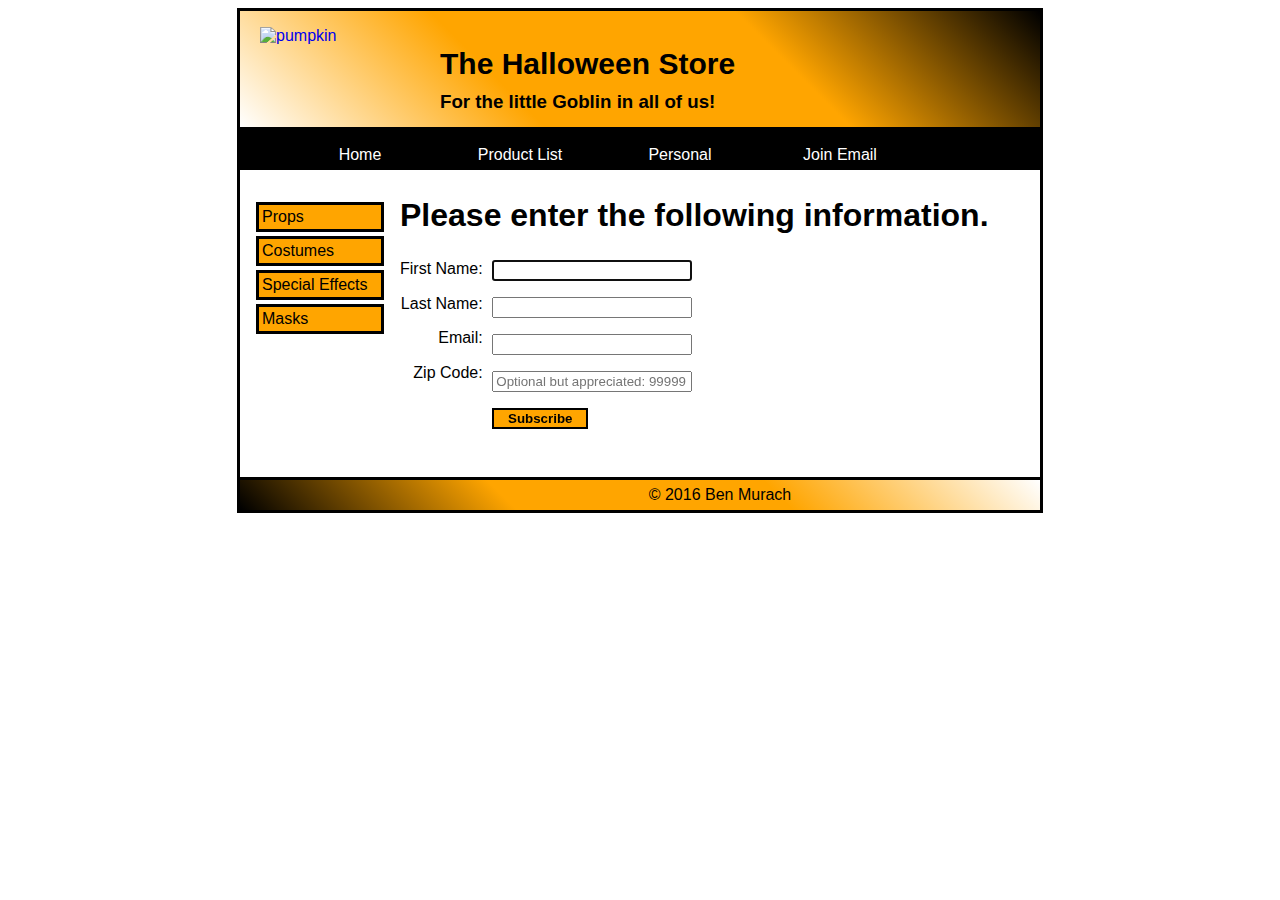
==== web/email.html @ b632f977 "exercise 8 completed" ====
<!DOCTYPE html>

<html lang="en">
      
<head>
    <link rel='stylesheet' href="styles/email.css">
    <link rel="normalStylesheet" href="styles/normalize.css">
    <meta charset="utf-8" />
    <title>Halloween Store</title>
</head>
<body>   
            <header class="top">
                <a href="index.html"><img src='images/pumpkin.gif' alt='pumpkin'></a>
                <h1>The Halloween Store</h1>
                <h3>For the little Goblin in all of us!</h3>
            </header>
            
             <nav>
                 <ul>
                  <li><a href="index.html" >Home</a></li>
                  <li><a href="slides/products/productList.html">Product List</a></li>
                  <li><a href="personal.asp">Personal</a></li>
                  <li><a href="email.html" >Join Email</a></li>
                 </ul>
            </nav>
            
            
            <aside>
                <ul>
                    <li><a href="https://github.com/">Props</a></li>
                    <li><a href="https://github.com/">Costumes</a></li>
                    <li><a href="https://github.com/">Special Effects</a></li>
                    <li><a href="https://github.com/">Masks</a></li>
                </ul>
            </aside>     
            
            <main>
            <article>
      
                <h2>Please enter the following information.</h2>
                <section id = "labels">
                    <div>First Name:</div>
                    <div>Last Name:</div>
                    <div>Email:</div>
                    <div>Zip Code:</div>
                </section>
            <form action = "subscribe.html">
                <p><input name="Firstname" type="text" autofocus required ></p>
                <p><input name="Lastname" type="text" required  ></p>
                <p><input name="email" type="text" id="field" required ></p>
                <p><input name="zip" type="text" id ="field2" pattern="[0-9]{5}" placeholder="Optional but appreciated: 99999 "  oninvalid="setCustomValidity('Please enter a valid 5 digit zip code ex: 12345')" ></p>
                <input name= "sub" type="submit" value="Subscribe" >

            </form> 
               
            </article> 
        </main>
          <footer> &copy; 2016 Ben Murach</footer>    
</body>
---- web/styles/email.css ----
html{
    background:url(../images/bats.gif);  
    background-repeat:repeat; 
}

body{
     font-family: sans-serif, ariel;
     width:800px;
     background:white;
     border: solid;
     margin-left: auto;
     margin-right:auto;
}
header {     
     background:orange;
     background:linear-gradient( 45deg,white,orange,orange,black);
     height:100px;
     border-bottom: solid;
     padding-top: 1em;
 }


.top img{
     float:left;
     padding-left: 20px;
 }

 header.top h1{
     font-size: 30px;
     padding-left: 200px;
 }
 header.top h3{
     padding-left:200px;
     line-height: 2px;
 }
 nav{
             height:24px;
             background:black;
             padding-top: .02em;
             padding-bottom: 1em;
 }
 nav ul{

     list-style-type: none;
 }
 nav ul li{
     float:left;

 }
 nav a{
     text-align: center;
     display:block;
     width:160px;
     text-decoration: none;
     color:white;
 }

 nav a:hover{
     background-color:grey;
 }

 .current{
     color:orange
 }
 h2{
     font-size: 32px;
 }
 #text{
     margin-bottom: 15%;
     margin-top: 6px;
     font-size: 16px;
     margin-right: 10%;
     margin-left: 5%;
 }
aside{
    float:left;
   width:20%;
   padding-bottom: 400px;
   
}
 aside ul{
     list-style-type: none;
     padding:12px;
 }
aside li{
    border:solid;
    margin:4px;
}
 aside a{
     display:block;
     color:black;
     padding:3px;
     color:black;
     background:orange;
     text-decoration: none;
     
     
 }

aside ul li a:hover{color:green;}   
label{
    margin-right: 20px;
}
label #email{
    margin-right:20px;
}
form{
    width:60%;
    margin-right: 50%;
    margin-left:20%;
}
#labels {
    float:left;
    margin-bottom: 10%;
}
#labels div{
        margin-bottom: 20%;
        text-align: right;
}
input[type = "text"]{
    margin-left: 2%;
    width:40%;
    height: auto;
}

input[type="submit"]{
    background:orange;
    color:black;
    font-weight: bold;
    width:20%;
    margin-left: 2%;
    margin-bottom: 10%;
    border:solid;
    border-width: .2em;
    
}




footer{
    font-size:16px;
    text-align:center;
    width:800px;
    padding-bottom: 6px;
    padding-top:6px;
    background:orange;
    background:linear-gradient( 45deg,black,orange,orange,white);
    border-top: solid;
}
/*
To change this license header, choose License Headers in Project Properties.
To change this template file, choose Tools | Templates
and open the template in the editor.
*/
/* 
    Created on : Sep 24, 2015, 3:56:38 PM
    Author     : lawrencemullen
*/
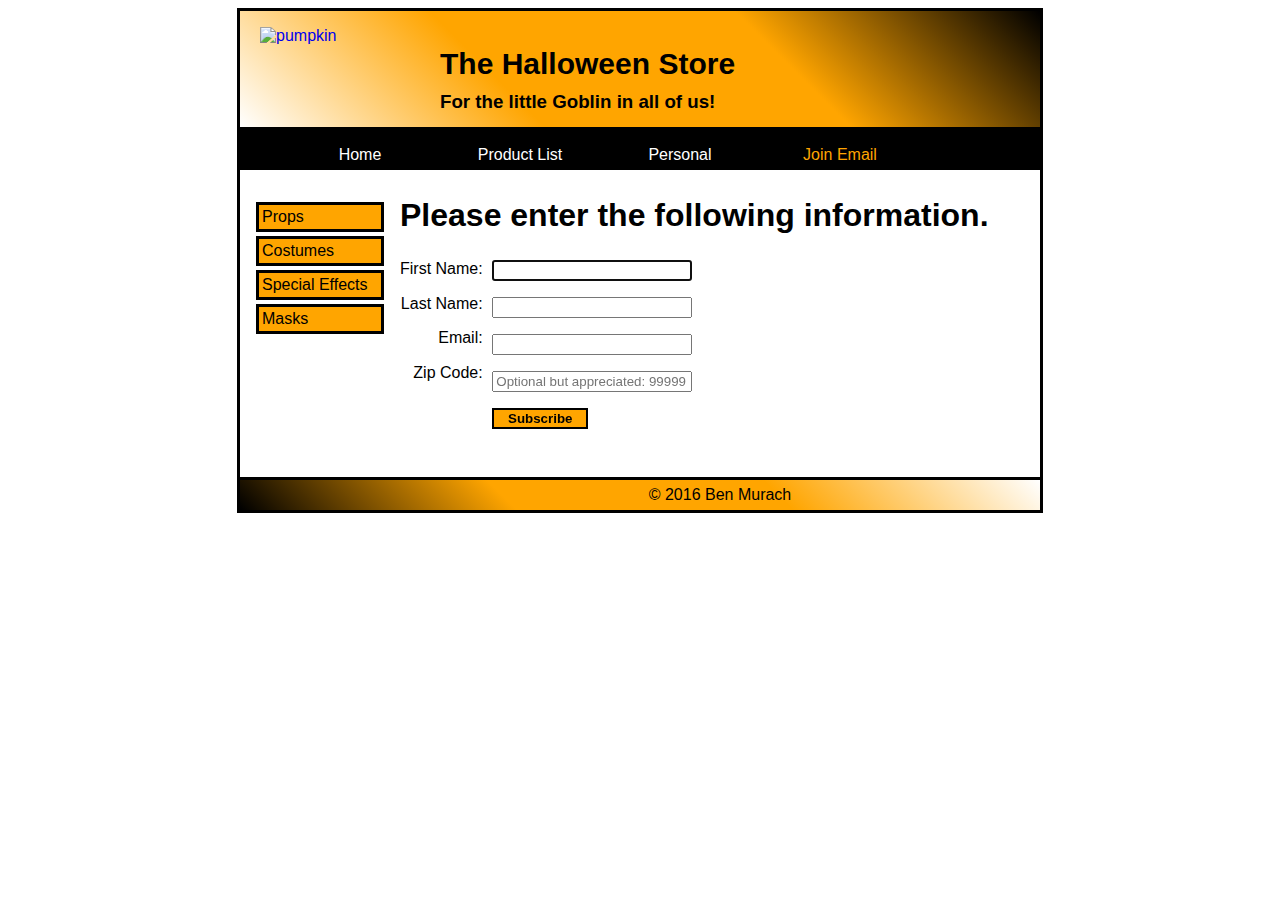
==== commit cc926dfc: "exercise 9 w bugs" ====
--- a/web/email.html
+++ b/web/email.html
@@ -20,7 +20,7 @@
                   <li><a href="index.html" >Home</a></li>
                   <li><a href="slides/products/productList.html">Product List</a></li>
                   <li><a href="personal.asp">Personal</a></li>
-                  <li><a href="email.html" >Join Email</a></li>
+                  <li><a href="email.html" class="current">Join Email</a></li>
                  </ul>
             </nav>
             
@@ -47,8 +47,8 @@
             <form action = "subscribe.html">
                 <p><input name="Firstname" type="text" autofocus required ></p>
                 <p><input name="Lastname" type="text" required  ></p>
-                <p><input name="email" type="text" id="field" required ></p>
-                <p><input name="zip" type="text" id ="field2" pattern="[0-9]{5}" placeholder="Optional but appreciated: 99999 "  oninvalid="setCustomValidity('Please enter a valid 5 digit zip code ex: 12345')" ></p>
+                <p><input name="email" type="email" id="field" required ></p>
+                <p><input name="zip" type="text" id ="field2" pattern="^\d{5}$" placeholder="Optional but appreciated: 99999 "  oninvalid="setCustomValidity('Please enter a valid 5 digit zip code ex: 12345')" ></p>
                 <input name= "sub" type="submit" value="Subscribe" >
 
             </form> 
--- a/web/styles/email.css
+++ b/web/styles/email.css
@@ -122,6 +122,12 @@
     width:40%;
     height: auto;
 }
+input[type = "email"]{
+    margin-left: 2%;
+    width:40%;
+    height: auto;
+}
+
 
 input[type="submit"]{
     background:orange;
